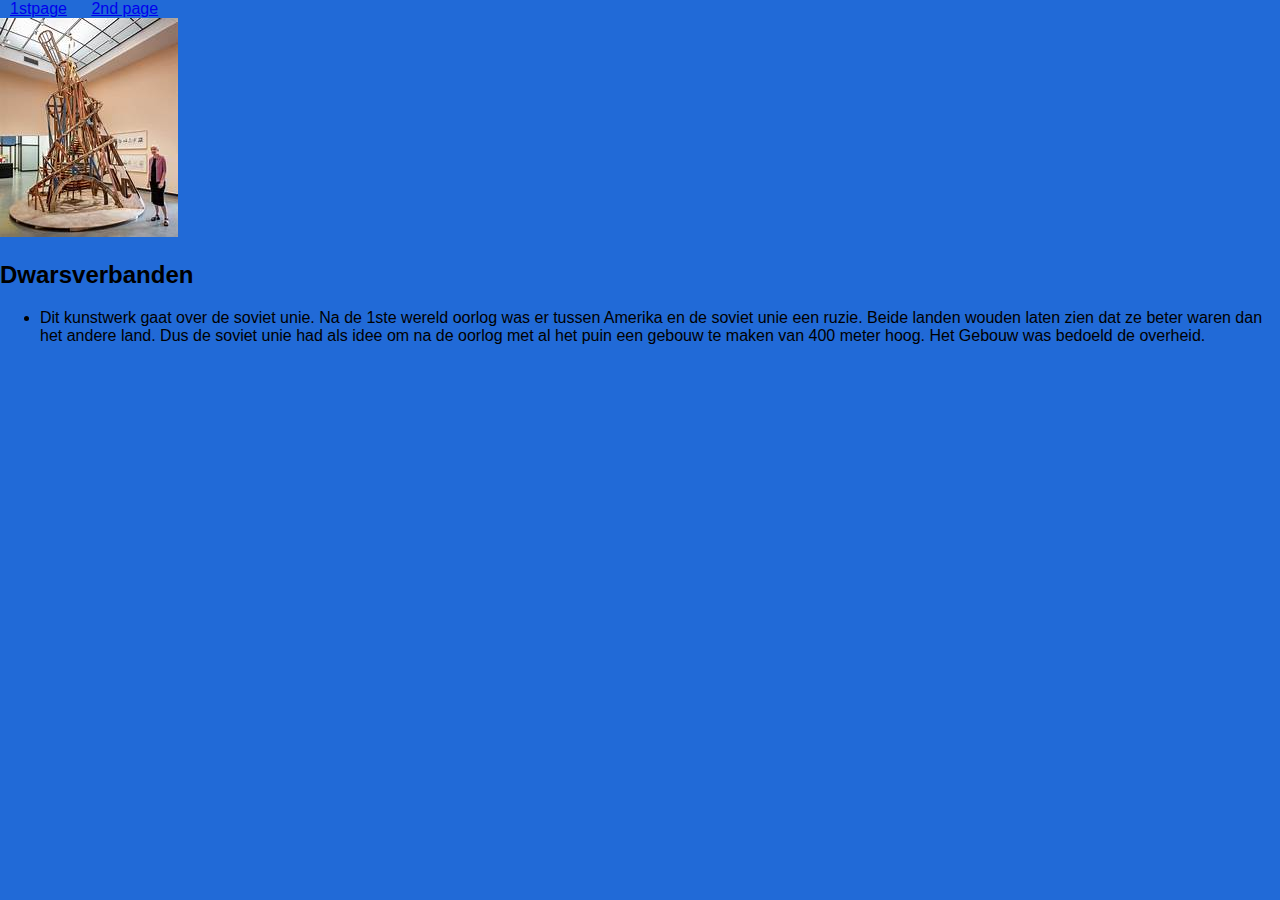
==== index.html @ 01559c69 "index" ====
<!DOCTYPE html>
<html lang="en">


<head>
    <meta charset="UTF-8">
    <meta name="viewport" content="width=device-width, initial-scale=1.0">
    <title>aboutMe</title>
    <link rel="stylesheet" href="style.css">
</head>
<body>
 
    <div id="mainContainer">
        <div id="navigation">
            <a href="/">1stpage</a>
            <a href="2ndpage.html">2nd page</a>
        </div>

        <div class="reset"></div>
        <div id="leftContainer">
            <img src="IMG/Dwarsverbandenn.jpg" alt="Dwarsverbanden">
            <div id="text">
                <h2>Dwarsverbanden</h2>
                <ul>
                    <li>Dit kunstwerk gaat over de soviet unie. Na de 1ste wereld oorlog was er 
                        tussen Amerika en de soviet unie een ruzie. Beide landen wouden laten zien
                        dat ze beter waren dan het andere land. Dus de soviet unie had als idee om
                        na de oorlog met al het puin een gebouw te maken van 400 meter hoog.
                        Het Gebouw was bedoeld de overheid. 
                    </li>
                  
                </ul>
            <div>
         
        </div>
   

    
        


</div>

</body>





</html>
---- style.css ----
body{
    background-color: rgb(33, 106, 215);
    margin: 0px;
    font-family: Arial, Helvetica, sans-serif;
}

#introText{
    color: #0000FF;
}

.highlight {
    color: #00ff3c;
    font-weight: bolds;
}

#hobbyText{
    width: 470px;
}

#nameContainer{
float: left;
}

#navigation a {
    padding: 10px
    
}

#lefContainer{
    width: 305px;
    float: left;
}
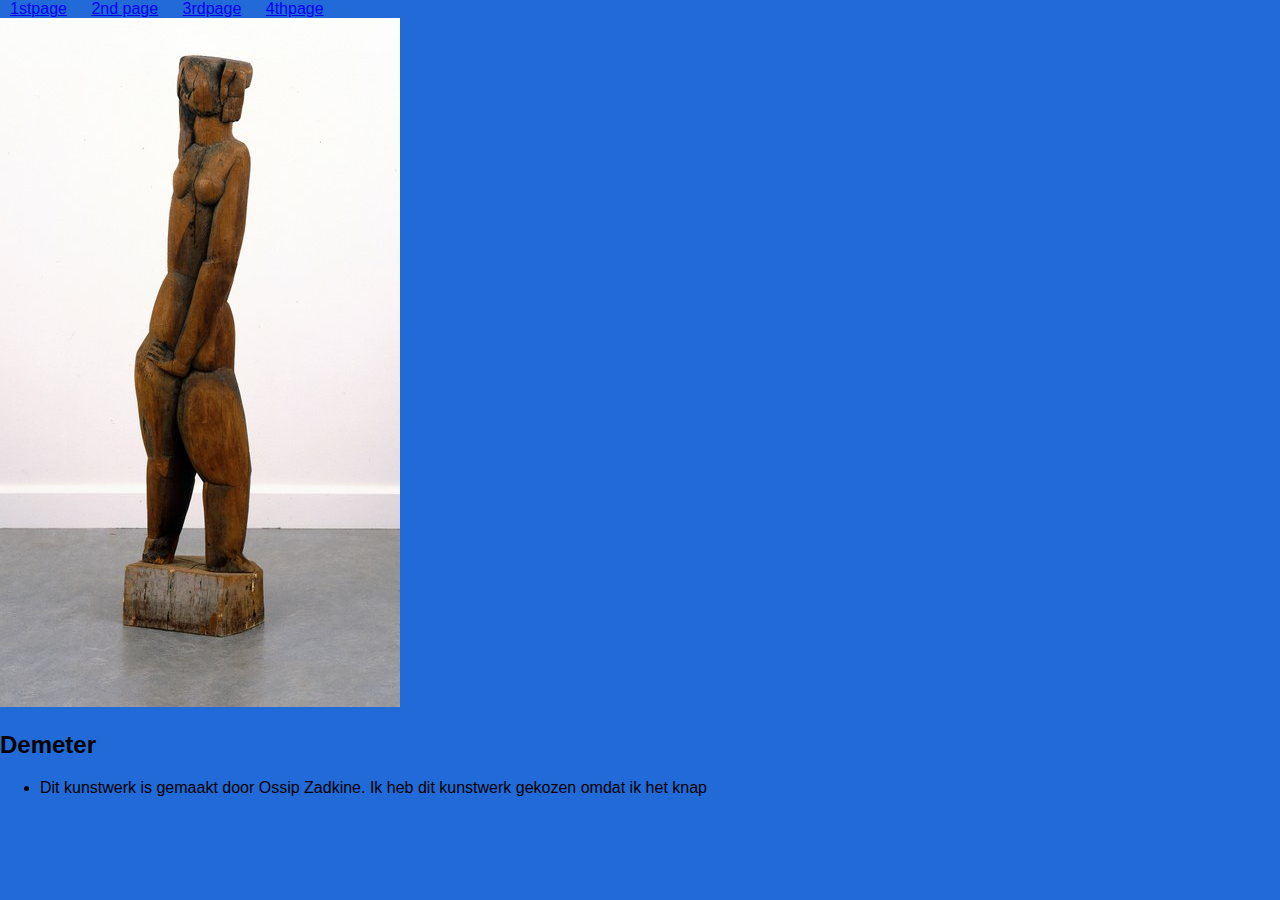
==== commit bdb58515: "h" ====
--- a/index.html
+++ b/index.html
@@ -12,21 +12,21 @@
  
     <div id="mainContainer">
         <div id="navigation">
-            <a href="/">1stpage</a>
+            <a href="index.html">1stpage</a>
             <a href="2ndpage.html">2nd page</a>
+            <a href="3rdpage.html">3rdpage</a>
+            <a href="4thpage.html">4thpage</a>
         </div>
 
         <div class="reset"></div>
         <div id="leftContainer">
-            <img src="IMG/Dwarsverbandenn.jpg" alt="Dwarsverbanden">
+            <img src="IMG/Demeter.jpg" alt="Demeter">
             <div id="text">
-                <h2>Dwarsverbanden</h2>
+                <h2>Demeter</h2>
                 <ul>
-                    <li>Dit kunstwerk gaat over de soviet unie. Na de 1ste wereld oorlog was er 
-                        tussen Amerika en de soviet unie een ruzie. Beide landen wouden laten zien
-                        dat ze beter waren dan het andere land. Dus de soviet unie had als idee om
-                        na de oorlog met al het puin een gebouw te maken van 400 meter hoog.
-                        Het Gebouw was bedoeld de overheid. 
+                    <li>
+                        Dit kunstwerk is gemaakt door Ossip Zadkine. Ik heb dit kunstwerk gekozen omdat ik het
+                        knap 
                     </li>
                   
                 </ul>
--- a/style.css
+++ b/style.css
@@ -29,4 +29,12 @@
 #lefContainer{
     width: 305px;
     float: left;
+}
+.E{
+    width: 200px;
+    height: 200px;
+}
+.A{
+    width: 200px;
+    height: 200;
 }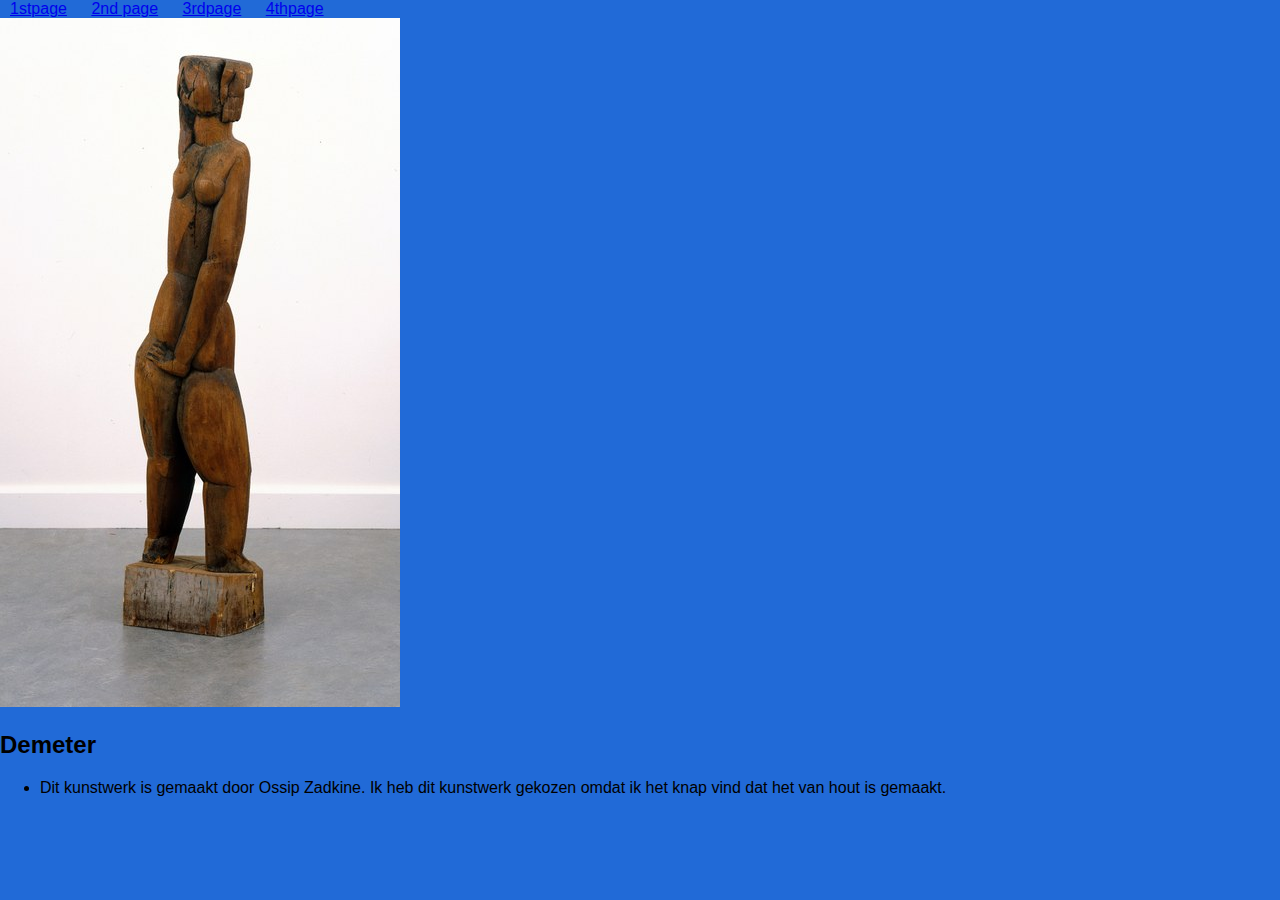
==== commit 52c31d02: "rfdsfsdfs" ====
--- a/index.html
+++ b/index.html
@@ -26,7 +26,7 @@
                 <ul>
                     <li>
                         Dit kunstwerk is gemaakt door Ossip Zadkine. Ik heb dit kunstwerk gekozen omdat ik het
-                        knap 
+                        knap vind dat het van hout is gemaakt.
                     </li>
                   
                 </ul>
--- a/style.css
+++ b/style.css
@@ -36,5 +36,5 @@
 }
 .A{
     width: 200px;
-    height: 200;
+    height: 200px;
 }